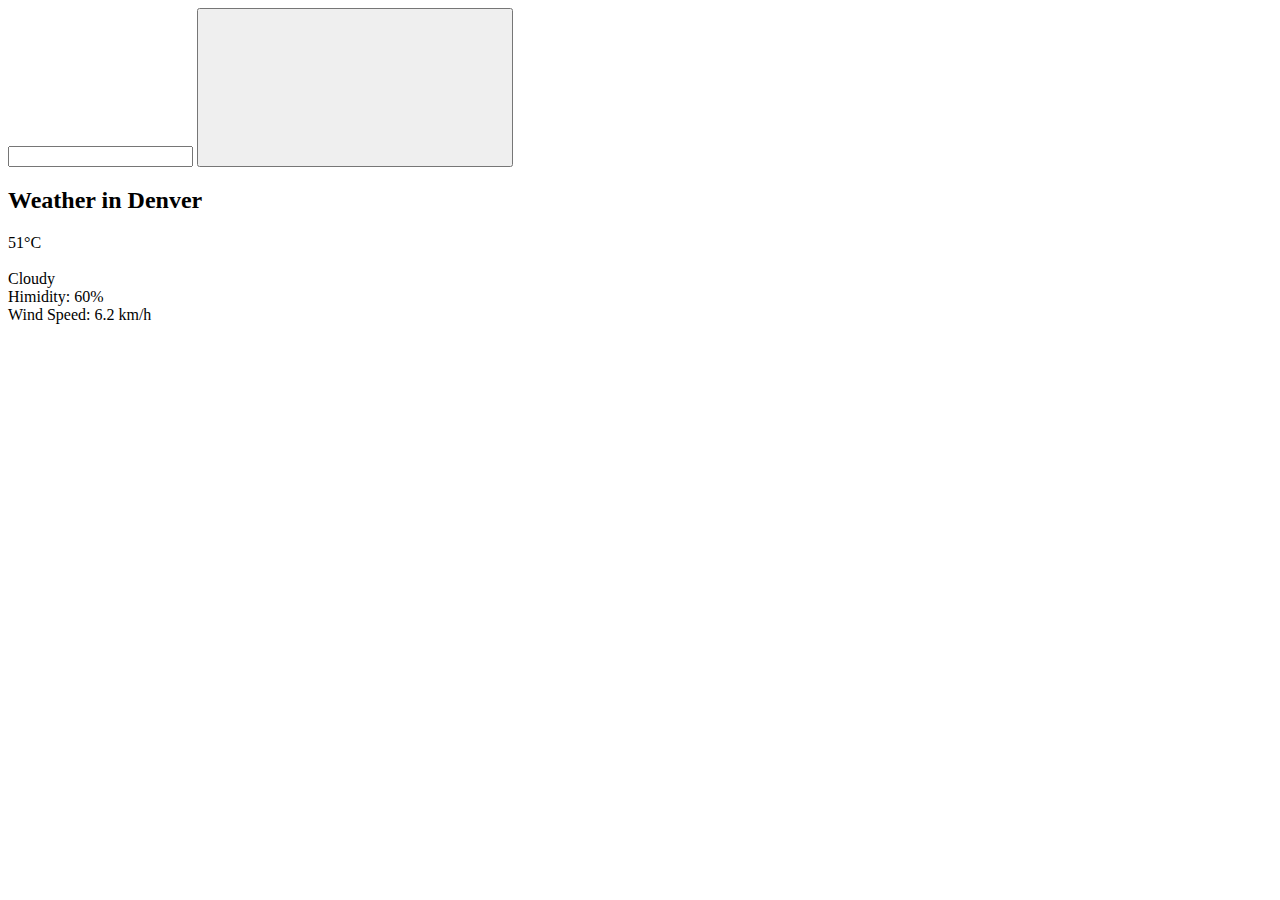
==== project/index.html @ 0fde6b8e "Started weather project" ====
<!DOCTYPE html>
<html lang="en">
<head>
    <meta charset="UTF-8">
    <meta http-equiv="X-UA-Compatible" content="IE=edge">
    <meta name="viewport" content="width=device-width, initial-scale=1.0">
    <title>Document</title>
    <link rel="stylesheet" href="./style.css">
    <script src="./script.js"></script>
</head>
<body>
    <div class="card">
        <div class="search">
            <input type="text" class="search-bar">
            <button><svg stroke="currentColor" fill="">

            </svg></button>
        </div>
        <div class="weather">
            <h2 class="city">Weather in Denver</h2>
            <div class="temp">51°C</div>
            <img src="" alt="" class="icon" />
            <div class="description">Cloudy</div>
            <div class="humidity">Himidity: 60%</div>
            <div class="wind">Wind Speed: 6.2 km/h</div>
        </div>
    </div>
</body>
</html>
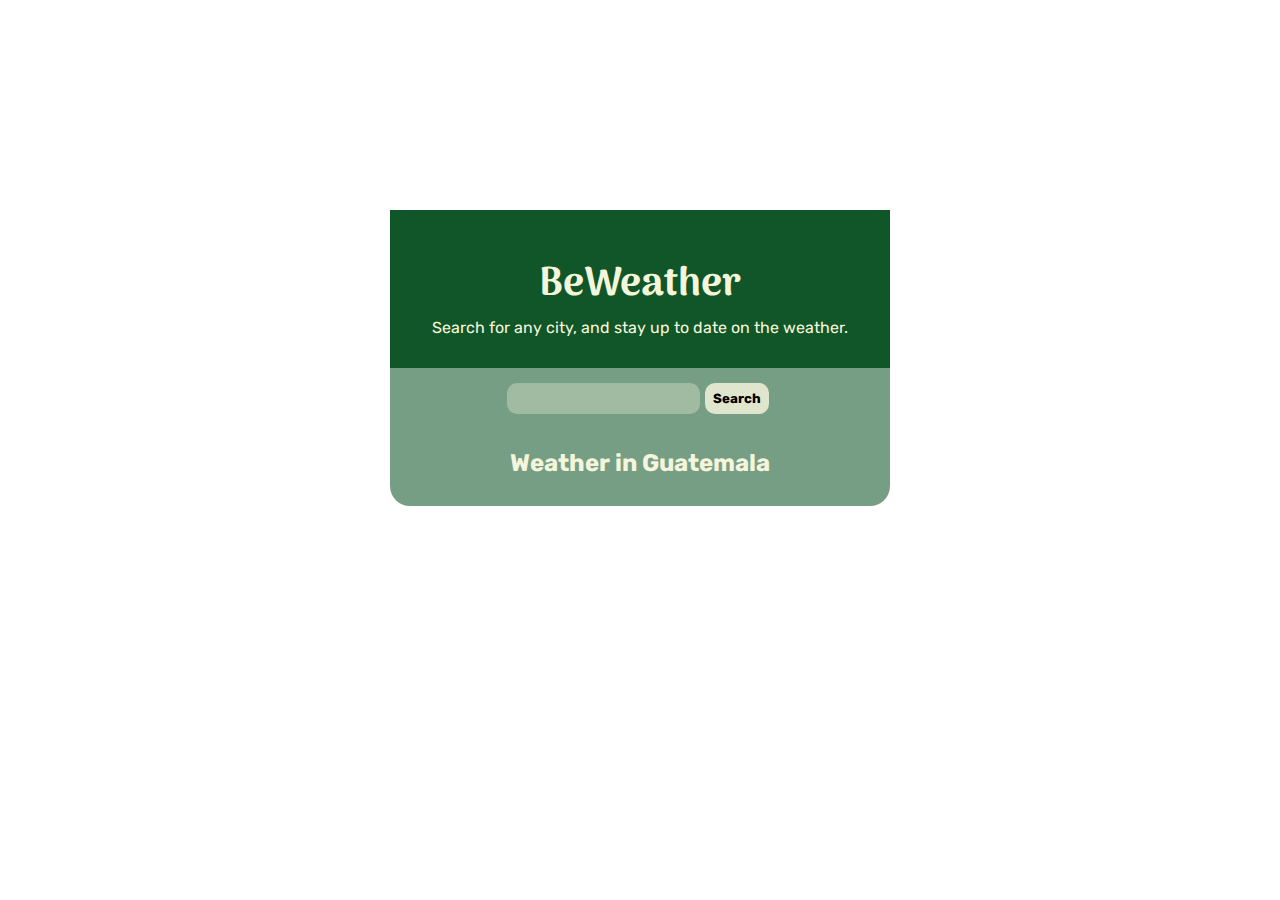
==== commit 486ec76c: "final project updated" ====
--- a/project/index.html
+++ b/project/index.html
@@ -6,23 +6,30 @@
     <meta name="viewport" content="width=device-width, initial-scale=1.0">
     <title>Document</title>
     <link rel="stylesheet" href="./style.css">
-    <script src="./script.js"></script>
+    <script src="./script.js" defer></script>
+    <style>
+        @import url('https://fonts.googleapis.com/css2?family=Arima:wght@100&family=Rubik:wght@300&display=swap');
+        </style>
 </head>
 <body>
     <div class="card">
+        <div class="title">
+            <h1 id="title">BeWeather</h1>
+            <p id="description">Search for any city, and stay up to date on the weather.</p>
+        </div>
         <div class="search">
             <input type="text" class="search-bar">
-            <button><svg stroke="currentColor" fill="">
-
-            </svg></button>
+            <button>Search</button>
         </div>
         <div class="weather">
-            <h2 class="city">Weather in Denver</h2>
-            <div class="temp">51°C</div>
-            <img src="" alt="" class="icon" />
-            <div class="description">Cloudy</div>
-            <div class="humidity">Himidity: 60%</div>
-            <div class="wind">Wind Speed: 6.2 km/h</div>
+            <h2 class="city">Weather in Guatemala</h2>
+            <h1 class="temp"></h1>
+            <div class="flex">
+                <img src="" alt="" class="icon" />
+                <div class="description"></div>
+            </div>
+            <div class="humidity"></div>
+            <div class="wind"></div>
         </div>
     </div>
 </body>
--- a/project/style.css
+++ b/project/style.css
@@ -0,0 +1,94 @@
+
+body {
+    display: flex;
+    justify-content: center;
+    align-items: center;
+    height: 700px;
+    background-image: url('https://source.unsplash.com/1600x900/?landscape');
+}
+
+.title {
+    background-color: rgb(16, 86, 40);
+    padding: 15px;
+    height: auto;
+    
+}
+
+#title {
+    font-family: 'Arima', cursive;
+    text-align: center;
+    font-size: 40px;
+}
+
+#description {
+    margin-top: -26px;
+    text-align: center;
+}
+
+.card {
+    width: 500px;
+    background-color: rgba(16, 86, 40, 0.573);
+    color: beige;
+    font-family: 'Rubik', sans-serif;
+    text-align: left;
+    border-radius: 20px;
+    margin: auto;
+    align-items: center;
+}
+
+.search {
+    margin: 10px;
+    display: flex;
+    align-items: center;
+    justify-content: center;
+}
+.search-bar {
+    width: auto;
+    height: auto;
+    background-color: rgba(245, 245, 220, 0.332);
+    border: none;
+    border-radius: 10px;
+    padding: 8px;
+}
+
+button {
+    font-family: 'Rubik', sans-serif;
+    color: black;
+    background-color: rgba(245, 245, 220, 0.827);
+    font-weight: bolder;
+    border-radius: 10px;
+    border: none;
+    padding: 8px;
+    margin: 5px;
+}
+
+.weather {
+    padding: 5px;
+    margin: 8px;
+    margin-top: -5px;
+}
+
+.description {
+    text-transform: capitalize;
+}
+
+.flex {
+    display: flex;
+    align-items: center;
+    margin-top: -20px;
+}
+
+@media screen and (min-width: 450px) {
+    .weather {
+        text-align: center;
+    }
+    .flex {
+        display: flex;
+        align-items: center;
+        justify-content: center;
+        margin-bottom: 15px;
+    }
+    .search {
+        margin: 10px; 
+    }
+  }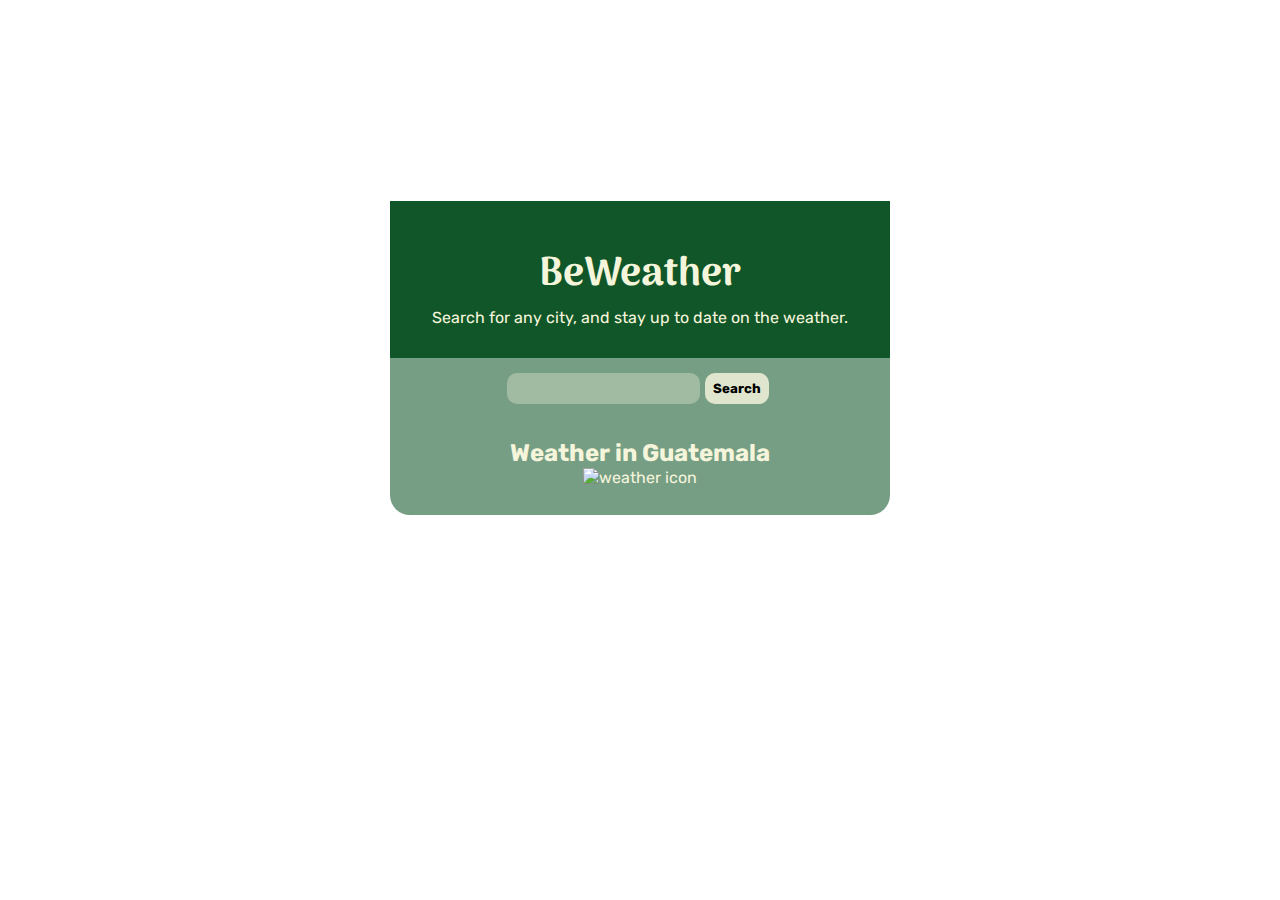
==== commit 13a46eff: "this is a commit" ====
--- a/project/index.html
+++ b/project/index.html
@@ -25,7 +25,7 @@
             <h2 class="city">Weather in Guatemala</h2>
             <h1 class="temp"></h1>
             <div class="flex">
-                <img src="" alt="" class="icon" />
+                <img src="https://openweathermap.org/img/wn/04n@2x.png" alt="weather icon" class="icon" />
                 <div class="description"></div>
             </div>
             <div class="humidity"></div>
